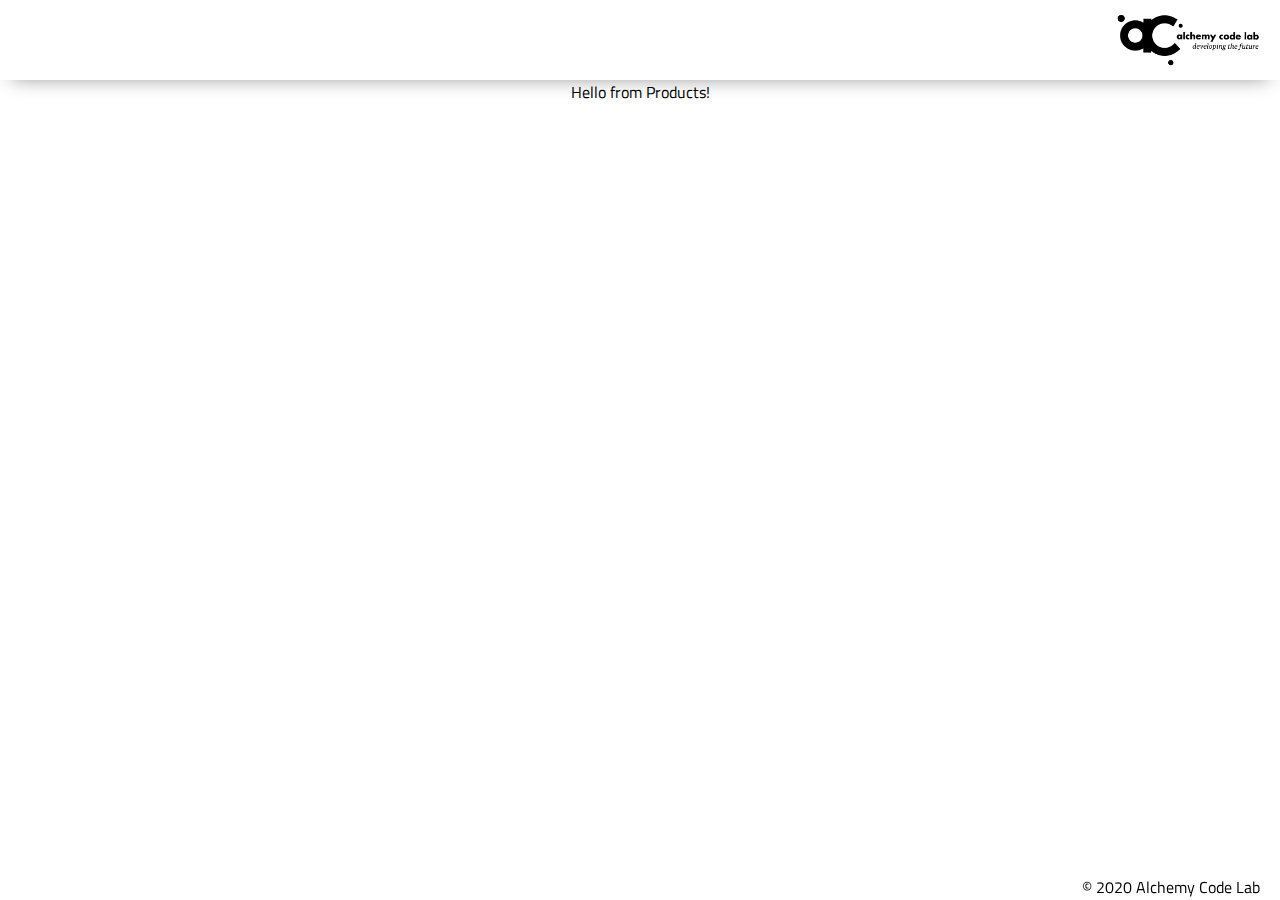
==== products/index.html @ 48671ec7 "adding bad links" ====
<!DOCTYPE html>
<html lang="en">

<head>
    <meta charset="UTF-8">
    <meta name="viewport" content="width=device-width, initial-scale=1.0">
    <meta http-equiv="X-UA-Compatible" content="ie=edge">
    <link href="https://fonts.googleapis.com/css2?family=Titillium+Web:wght@300&display=swap" rel="stylesheet">
    <link rel="stylesheet" href="../styles/reset.css">
    <link rel="stylesheet" href="../styles/style.css">
    <link rel="stylesheet" href="../styles/home.css">
    <title>Document</title>
</head>

<body>
    <header>
        <div class="gutter-right logo">
            <img src="../assets/big-logo.png" />
        </div>
    </header>
    <main>
        Hello from Products!
        <ul class=>
            <li>
                
            </li>
        </ul>
    </main>
    <footer>
        <div class="copy gutter-right">&copy; 2020 Alchemy Code Lab</div>
    </footer>

    <script type="module" src="./products.js"></script>
</body>

</html>
---- styles/style.css ----
body {
    /* https://coolors.co/generate and click export -> scss to get the colors to copy and paste below*/
    /* --color1: hsla(349, 69%, 76%, 1);
    --color2: hsla(207, 67%, 44%, 1);
    --color3: hsla(200, 61%, 56%, 1);
    --color4: hsla(187, 41%, 94%, 1);
    --color5: hsla(170, 28%, 95%, 1); */

    /* --color1: hsla(45, 86%, 83%, 1);
    --color2: hsla(135, 65%, 98%, 1);
    --color3: hsla(315, 37%, 86%, 1);
    --color4: hsla(45, 73%, 98%, 1);
    --color5: hsla(224, 40%, 79%, 1); */
    
    --header-height: 80px;
    --shadow: 0px 10px 20px -12px rgba(0,0,0,0.45);
    --gutter: 30px;
    --footer-height: 25px;
    
    font-family: 'Titillium Web', sans-serif;
    background-color: var(--color2);
}

main {
    display: flex;
    flex-direction: column;
    justify-content: center;
    align-items: center;
    margin-bottom: calc(var(--footer-height));
}

section {
    background-color: var(--color5);
    width: 1000px;
    max-width: 80%;
    display: flex;
    flex-direction: column;
    justify-content: center;
    align-items: center;
    padding-top: var(--gutter);
    padding-bottom: var(--gutter);
    margin-top: var(--gutter);
    margin-bottom: var(--gutter);
    border: solid 2px var(--color1);
}

header {
    display: flex;
    justify-content: flex-end;
    background-color: var(--color3);
    height: var(--header-height);
    box-shadow: var(--shadow);
}

footer {
    display: flex;
    justify-content: flex-end;
    background-color: var(--color3);
    box-shadow: var(--shadow);
}


h2 {
    font-size: 1.8rem;
    font-weight: bold;
}

.gutter-right {
    margin-right: 20px;
}

.main-logo {
    animation: pulse 5s infinite ease-in-out;
}

header img {
    height: var(--header-height);
}

p {
    margin: var(--gutter);
}
  
footer {
    position: fixed;
    width: 100%;
    bottom: 0;
    height: var(--footer-height);
    display: flex;
    justify-content: flex-end;
    background-color: var(--color3);
    box-shadow: var(--shadow);
}
  
  @keyframes pulse {
    20% {
      transform: rotate3d(-10, -10, -10, 50deg) scale(1.2);
    }

    40% {
        transform: rotate3d(10, 10, -10, 50deg) scale(1);
    }

    60% {
        transform: rotate3d(-10, 10, 10, 50deg) scale(1.2);
      }

    80% {
        transform: rotate3d(10, 10, 10, 50deg) scale(1);
    }

  }

.hero {
  position: relative;
  text-align: center;
}

.hero-image {
  width: 50%;
}

/* .image-link {
  display: block;
} */

.links {
  position: absolute;  
  left: 50%;                        /* horizontal alignment */
  top: 40px;                         /* vertical alignment */
  transform: translate(-10%, -50%); /* precise centering; see link below */
}
---- styles/home.css ----
/* add home page styles here */
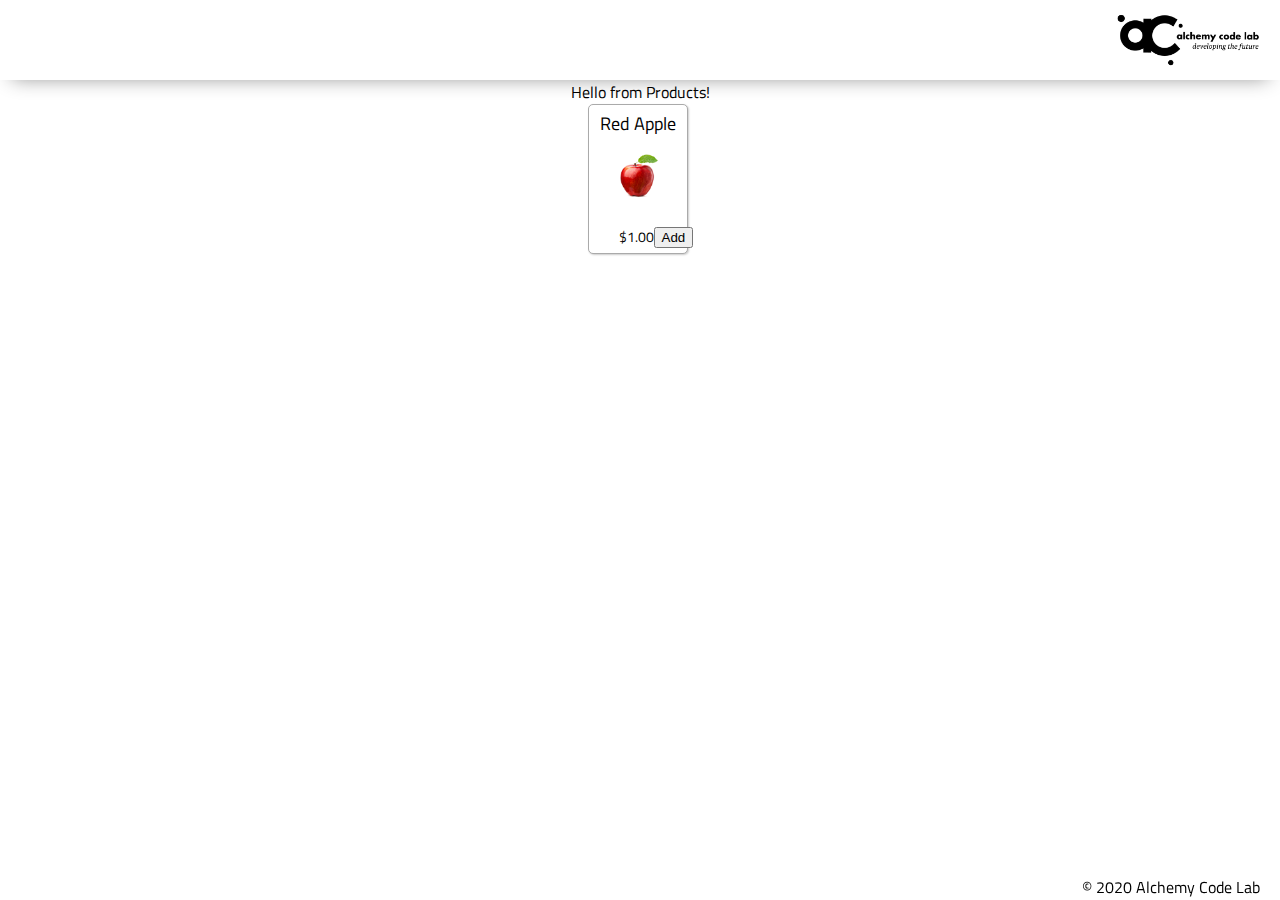
==== commit 922b06ff: "adding render-fruit tests and solution" ====
--- a/products/index.html
+++ b/products/index.html
@@ -8,7 +8,7 @@
     <link href="https://fonts.googleapis.com/css2?family=Titillium+Web:wght@300&display=swap" rel="stylesheet">
     <link rel="stylesheet" href="../styles/reset.css">
     <link rel="stylesheet" href="../styles/style.css">
-    <link rel="stylesheet" href="../styles/home.css">
+    <link rel="stylesheet" href="../styles/products.css">
     <title>Document</title>
 </head>
 
@@ -20,9 +20,13 @@
     </header>
     <main>
         Hello from Products!
-        <ul class=>
-            <li>
-                
+        <ul id="fruits">
+            <li class="tree-fruit" title="A sweet, delicious, forbidden-to-some treat">
+                <h3>Red Apple</h3>
+                <img src="../assets/apple.png" alt="Red Apple image">
+                <p class="price">$1.00
+                    <button value="apple">Add</button>
+                </p>
             </li>
         </ul>
     </main>
--- a/styles/products.css
+++ b/styles/products.css
@@ -0,0 +1,58 @@
+
+#fruits {
+    padding: 0;
+    display: flex;
+    flex-wrap: wrap;
+}
+
+#fruits li {
+    list-style: none;
+    position: relative;
+    background: white;
+    border: 1px solid #aaa;
+    border-radius: 5px;
+    width: 100px;
+    height: 150px;
+    margin-right: 5px;
+    margin-bottom: 5px;
+    text-align: center;
+    box-shadow: 1px 1px 2px #ccc;
+    transition: transform 200ms ease-in-out;
+}
+
+#fruits li:hover {
+    box-shadow: 2px 2px 3px #bbb;
+    transform: translate3d(-1px, -1px, 0);
+}
+
+#fruits li h3 {
+    font-size: 1.1rem;
+    margin: 5px;
+}
+
+#fruits li img {
+    width: 50%;
+    margin-top: 10px;
+}
+
+.price {
+    font-size: 0.9rem;
+    position: absolute;
+    bottom: 0;
+    left: 0; 
+    right: 0;
+    margin-bottom: 5px;
+    display: flex;
+    justify-content: space-evenly;
+    align-items: center;
+}
+
+.price button {
+    transition: color 200ms ease-in-out;
+}
+.price button:hover {
+    background: #aaa;
+    color: white;
+}
+
+
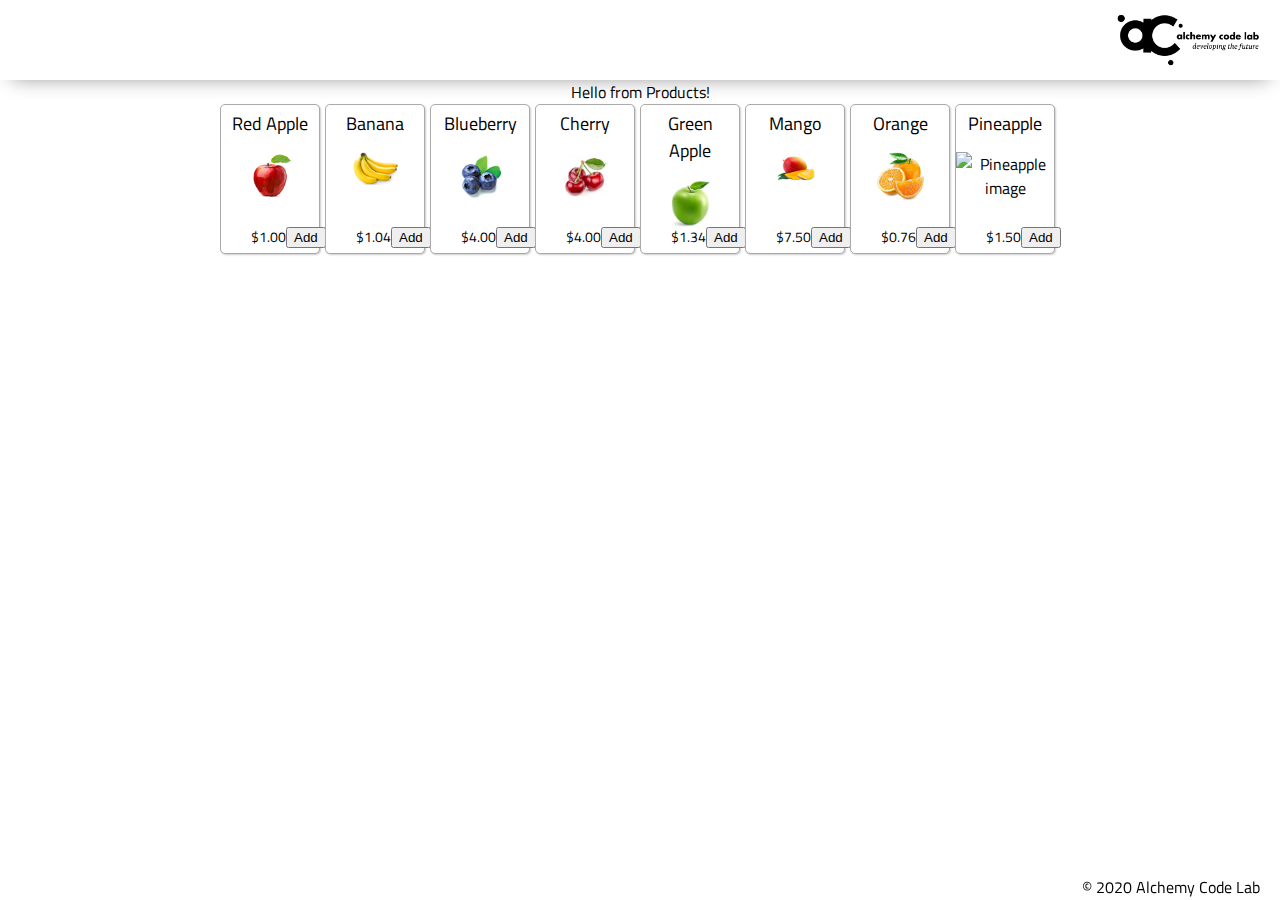
==== commit 7344f6e2: "code from lecture" ====
--- a/products/index.html
+++ b/products/index.html
@@ -20,15 +20,7 @@
     </header>
     <main>
         Hello from Products!
-        <ul id="fruits">
-            <li class="tree-fruit" title="A sweet, delicious, forbidden-to-some treat">
-                <h3>Red Apple</h3>
-                <img src="../assets/apple.png" alt="Red Apple image">
-                <p class="price">$1.00
-                    <button value="apple">Add</button>
-                </p>
-            </li>
-        </ul>
+        <ul id="fruits"></ul>
     </main>
     <footer>
         <div class="copy gutter-right">&copy; 2020 Alchemy Code Lab</div>
